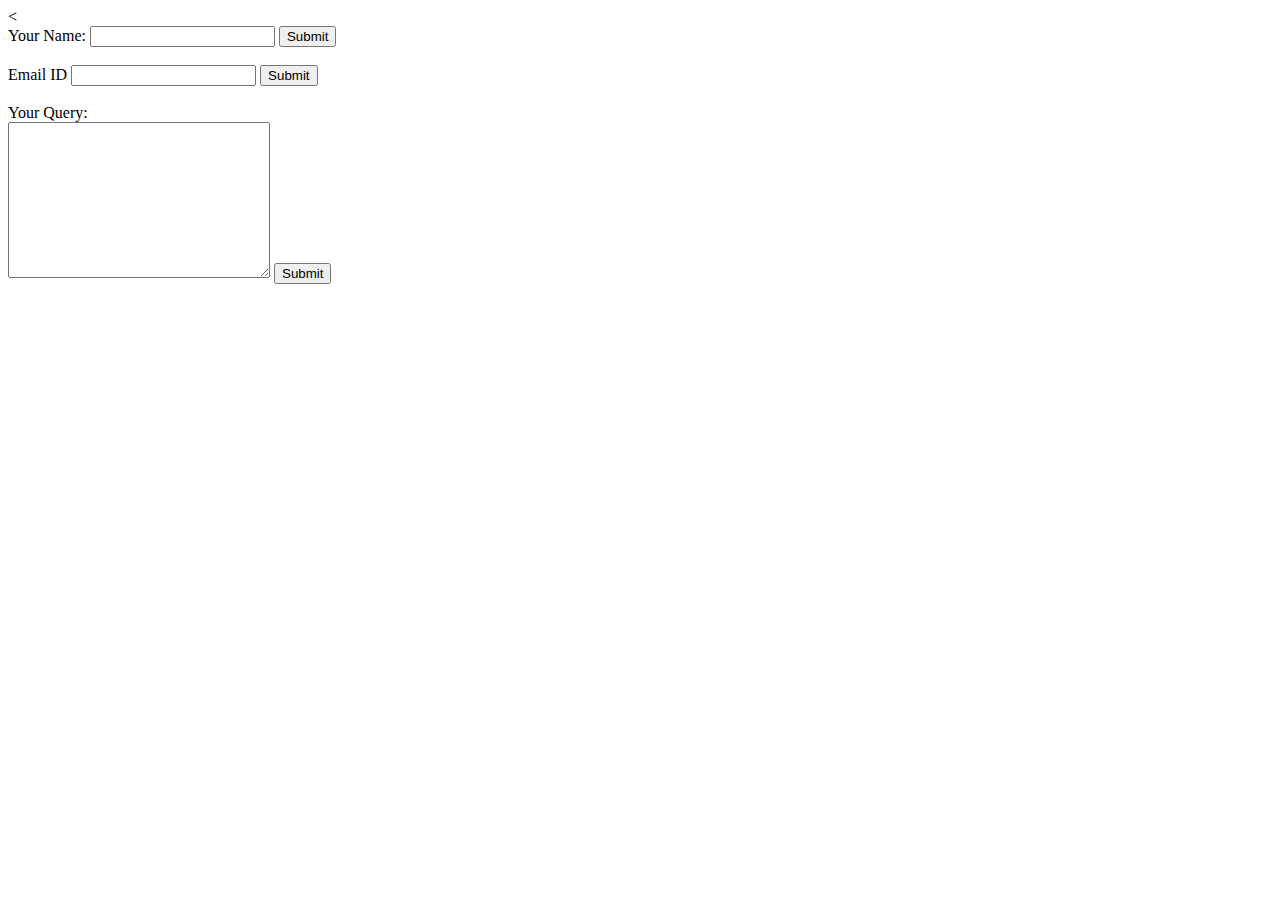
==== inputs.html @ 91758ff8 "Initial website" ====
<<!DOCTYPE html>
<html lang="en" dir="ltr">
  <head>
    <meta charset="utf-8">
    <title> Send your queries </title>
  </head>
  <body>
    <form action = "mailto:kamalksharma.25@gmail.com" method = "post" enctype="text/plain">
      <label> Your Name: </label>
      <input type = "text" name = "Your name " value = "" />
      <input type = "submit" /> <br /><br />
      <label> Email ID </label>
      <input type = "text" name = "Email ID " value = ""/>
      <input type = "submit" /> <br /><br />
      <label> Your Query: </label> <br />
      <textarea = "Your query" rows = "10" cols = "30"></textarea>
      <input type = "submit" />
    </form>

  </body>
</html>
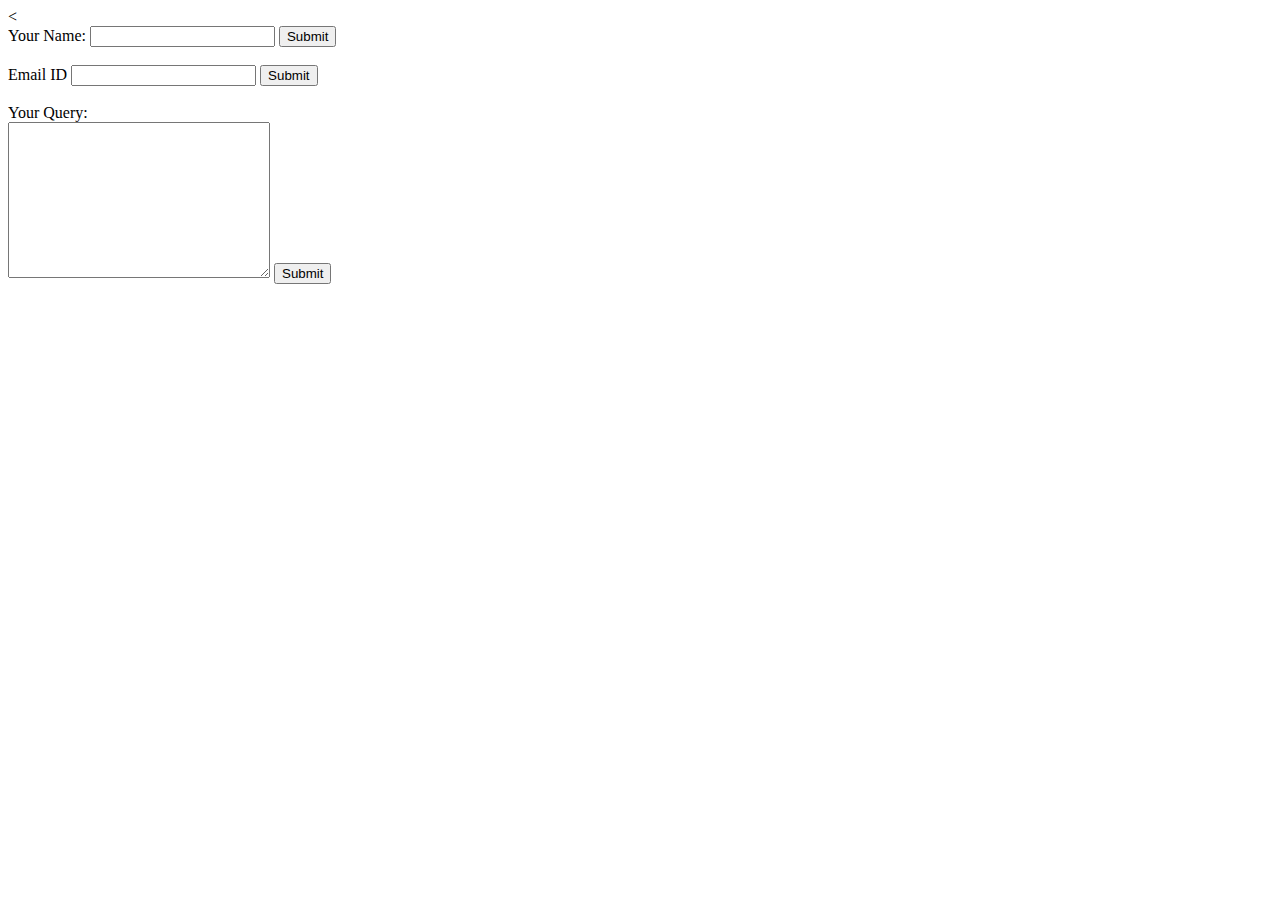
==== commit 468d9328: "Update inputs.html" ====
--- a/inputs.html
+++ b/inputs.html
@@ -3,6 +3,7 @@
   <head>
     <meta charset="utf-8">
     <title> Send your queries </title>
+    <link rel="stylesheet" href="css/styles.css"
   </head>
   <body>
     <form action = "mailto:kamalksharma.25@gmail.com" method = "post" enctype="text/plain">
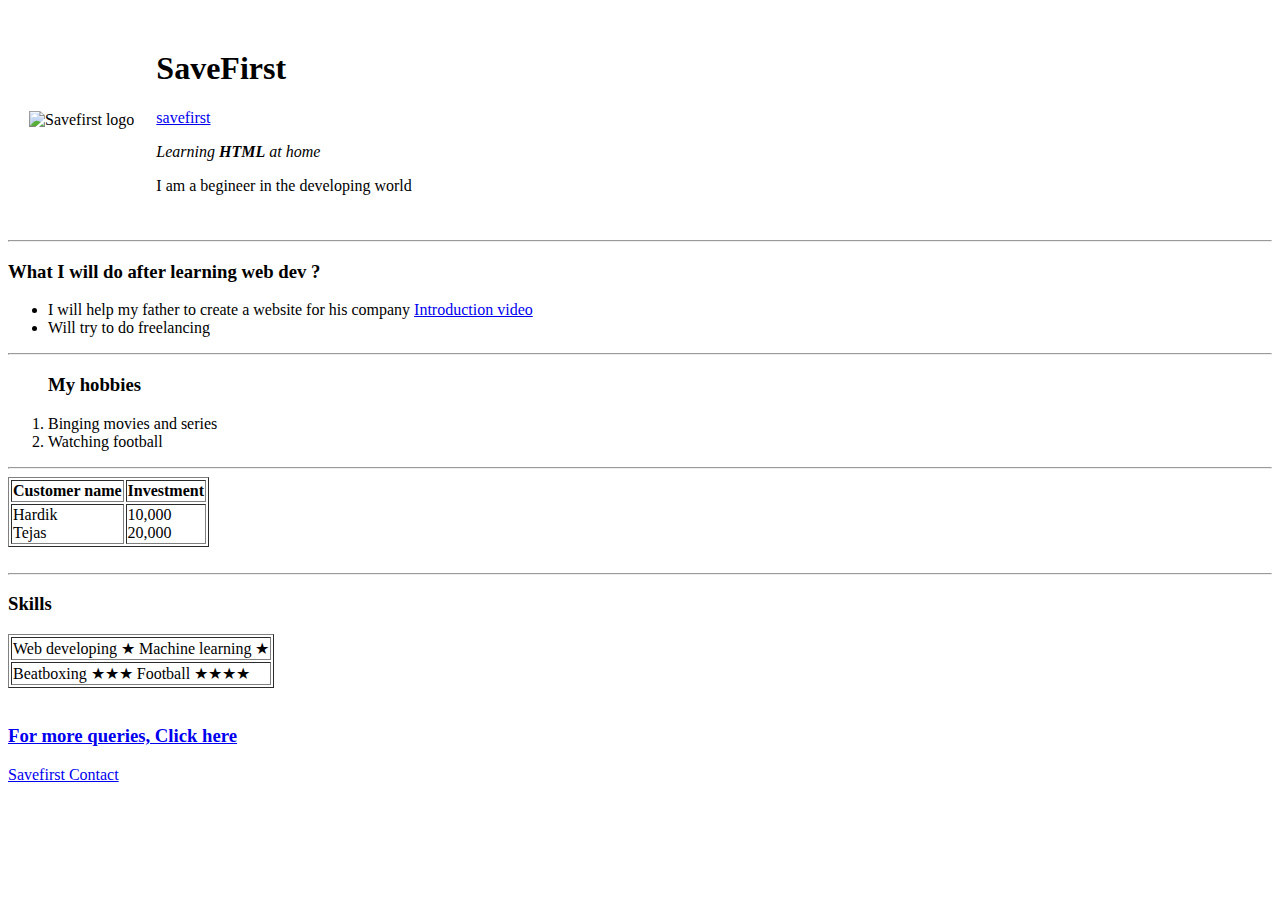
==== commit 55d917c4: "Add files via upload" ====
--- a/inputs.html
+++ b/inputs.html
@@ -1,22 +1,96 @@
-<<!DOCTYPE html>
+<!DOCTYPE html>
 <html lang="en" dir="ltr">
-  <head>
-    <meta charset="utf-8">
-    <title> Send your queries </title>
-    <link rel="stylesheet" href="css/styles.css"
+
+<head>
+  <meta charset="utf-8">
+  <link rel="stylesheet" href="css/styles.css" />
+
+<body>
+  <table cellspacing="20">
+    <tr>
+      <td>
+        <img src="https://i.postimg.cc/4yg0spdk/Whats-App-Image-2021-06-17-at-3-09-16-PM.jpg" alt="Savefirst logo" height=200" />
+      </td>
+      <td>
+        <h1>SaveFirst</h1>
+        <a href=http://www.savefirst.co.in > savefirst</a>
+        <p>
+          <em> Learning <strong>HTML</strong> at home</em>
+        <p>
+          I am a begineer in the developing world
+        </p>
+        </p>
+      </td>
+    </tr>
+  </table>
+  <title> Hardik's personal site</title>
   </head>
-  <body>
-    <form action = "mailto:kamalksharma.25@gmail.com" method = "post" enctype="text/plain">
-      <label> Your Name: </label>
-      <input type = "text" name = "Your name " value = "" />
-      <input type = "submit" /> <br /><br />
-      <label> Email ID </label>
-      <input type = "text" name = "Email ID " value = ""/>
-      <input type = "submit" /> <br /><br />
-      <label> Your Query: </label> <br />
-      <textarea = "Your query" rows = "10" cols = "30"></textarea>
-      <input type = "submit" />
-    </form>
 
-  </body>
+  <hr />
+
+    <h3> What I will do after learning web dev ? </h3>
+  <ul>
+    <li>
+      I will help my father to create a website for his company <a href=https://www.youtube.com/watch?v=X2Vii63eEi8&t=148s> Introduction video </a>
+    </li>
+    <li>
+      Will try to do freelancing
+    </li>
+  </ul>
+  <hr />
+  <ol>
+    <h3> My hobbies </h3>
+    <li>
+      Binging movies and series
+    </li>
+    <li>
+      Watching football
+    </li>
+  </ol>
+  <hr />
+    <table border="1">
+    <tr>
+      <td>
+        <strong>Customer name</strong>
+
+      </td>
+      <td>
+        <strong>Investment</strong>
+      </td>
+    </tr>
+
+    <tr>
+      <td>
+        Hardik<br />
+        Tejas<br />
+      </td>
+      <td>
+        10,000 <br />
+        20,000<br />
+      </td>
+    </tr>
+  </table> <br />
+  <hr />
+
+  <h3>Skills</h3>
+  <table border="1">
+    <tr>
+      <td>
+        Web developing ★
+        Machine learning ★
+      </td>
+    </tr>
+
+    <tr>
+      <td>
+        Beatboxing ★★★
+        Football ★★★★
+      </td>
+    </tr>
+  </table> <br />
+<h3> <a href = inputs.html > For more queries, Click here </a> </h3>
+  <a href=Savefirst.html> Savefirst Contact</a> <br />
+
+</body>
+
 </html>
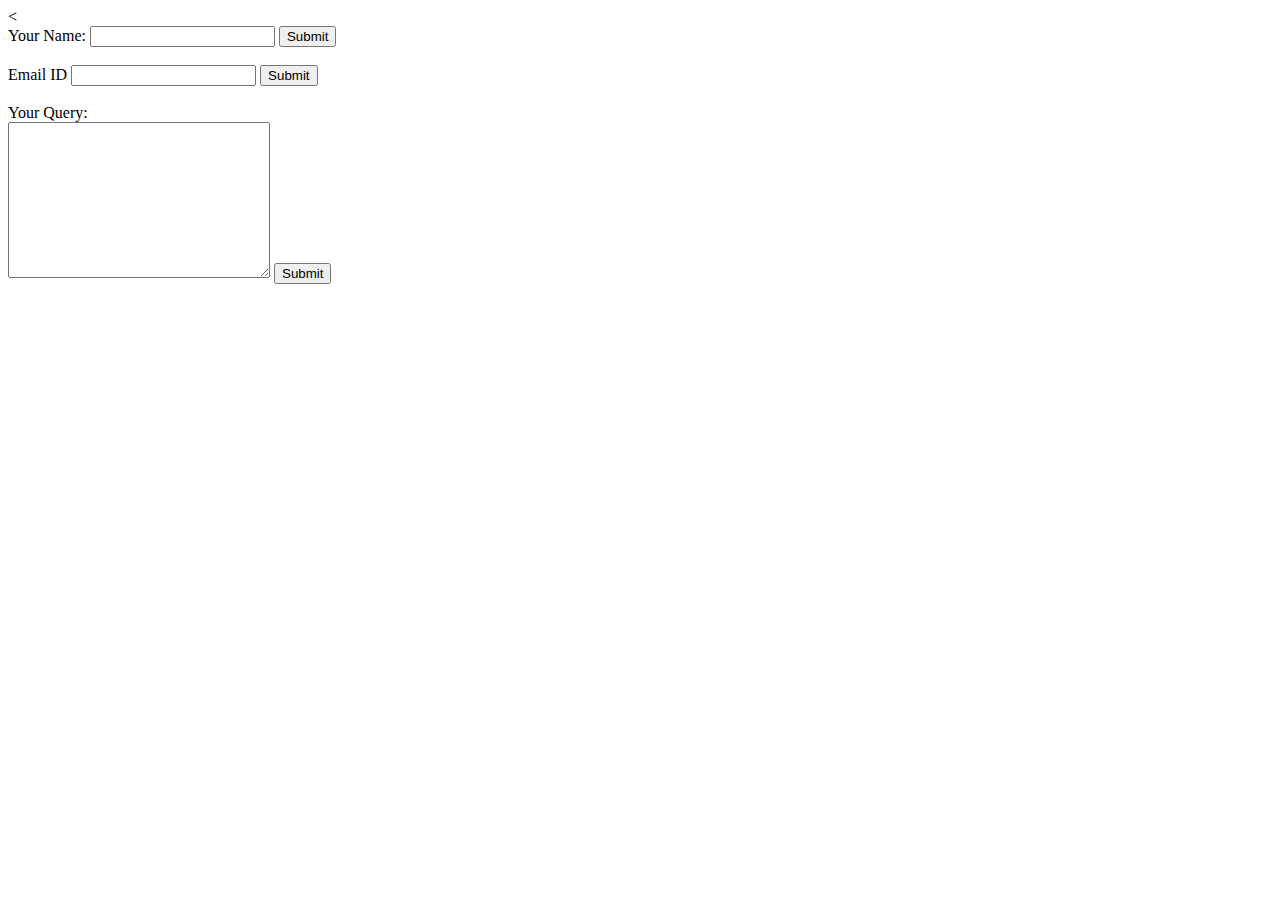
==== commit c7c5a373: "Update inputs.html" ====
--- a/inputs.html
+++ b/inputs.html
@@ -1,96 +1,22 @@
-<!DOCTYPE html>
+<<!DOCTYPE html>
 <html lang="en" dir="ltr">
+  <head>
+    <meta charset="utf-8">
+    <title> Send your queries </title>
+    <link rel="stylesheet" href="css/styles.css"
+  </head>
+  <body>
+    <form action = "mailto:kamalksharma.25@gmail.com" method = "post" enctype="text/plain">
+      <label> Your Name: </label>
+      <input type = "text" name = "Your name " value = "" />
+      <input type = "submit" /> <br /><br />
+      <label> Email ID </label>
+      <input type = "text" name = "Email ID " value = ""/>
+      <input type = "submit" /> <br /><br />
+      <label> Your Query: </label> <br />
+      <textarea = "Your query" rows = "10" cols = "30"></textarea>
+      <input type = "submit" />
+    </form>
 
-<head>
-  <meta charset="utf-8">
-  <link rel="stylesheet" href="css/styles.css" />
-
-<body>
-  <table cellspacing="20">
-    <tr>
-      <td>
-        <img src="https://i.postimg.cc/4yg0spdk/Whats-App-Image-2021-06-17-at-3-09-16-PM.jpg" alt="Savefirst logo" height=200" />
-      </td>
-      <td>
-        <h1>SaveFirst</h1>
-        <a href=http://www.savefirst.co.in > savefirst</a>
-        <p>
-          <em> Learning <strong>HTML</strong> at home</em>
-        <p>
-          I am a begineer in the developing world
-        </p>
-        </p>
-      </td>
-    </tr>
-  </table>
-  <title> Hardik's personal site</title>
-  </head>
-
-  <hr />
-
-    <h3> What I will do after learning web dev ? </h3>
-  <ul>
-    <li>
-      I will help my father to create a website for his company <a href=https://www.youtube.com/watch?v=X2Vii63eEi8&t=148s> Introduction video </a>
-    </li>
-    <li>
-      Will try to do freelancing
-    </li>
-  </ul>
-  <hr />
-  <ol>
-    <h3> My hobbies </h3>
-    <li>
-      Binging movies and series
-    </li>
-    <li>
-      Watching football
-    </li>
-  </ol>
-  <hr />
-    <table border="1">
-    <tr>
-      <td>
-        <strong>Customer name</strong>
-
-      </td>
-      <td>
-        <strong>Investment</strong>
-      </td>
-    </tr>
-
-    <tr>
-      <td>
-        Hardik<br />
-        Tejas<br />
-      </td>
-      <td>
-        10,000 <br />
-        20,000<br />
-      </td>
-    </tr>
-  </table> <br />
-  <hr />
-
-  <h3>Skills</h3>
-  <table border="1">
-    <tr>
-      <td>
-        Web developing ★
-        Machine learning ★
-      </td>
-    </tr>
-
-    <tr>
-      <td>
-        Beatboxing ★★★
-        Football ★★★★
-      </td>
-    </tr>
-  </table> <br />
-<h3> <a href = inputs.html > For more queries, Click here </a> </h3>
-  <a href=Savefirst.html> Savefirst Contact</a> <br />
-
-</body>
-
+  </body>
 </html>
